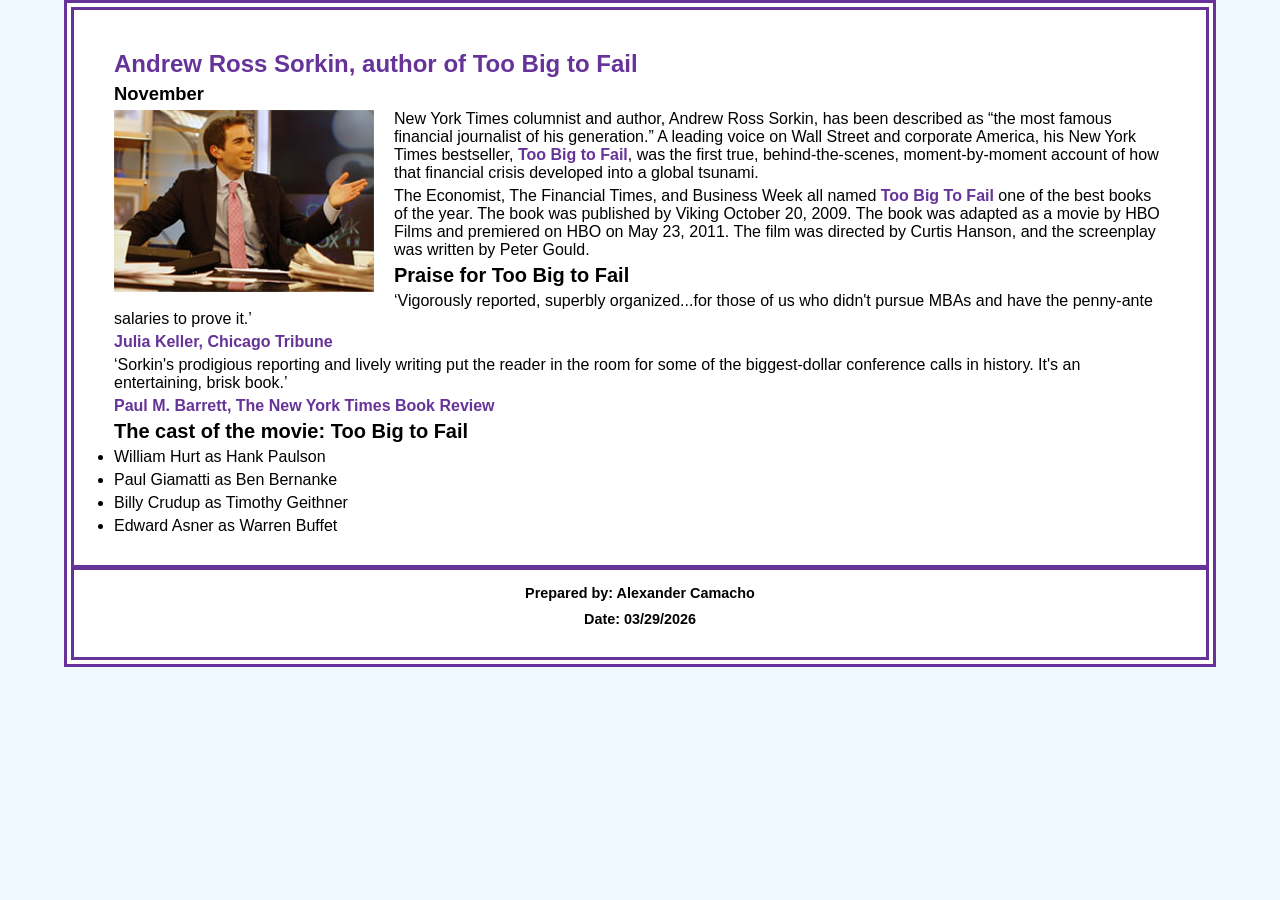
==== index.html @ 84e04d2c "Add files via upload" ====
<!DOCTYPE html>
<html lang="en">

<head>
	<meta charset="utf-8">
	<meta name="viewport" content="width=device-width, initial-scale=1.0">
	<title>San Joaquin Valley Town Hall</title>
	<link rel="shortcut icon" href="images/favicon.ico">
	<link rel="stylesheet" href="styles/main.css">
</head>
<body>
	<main>
		<h1>Andrew Ross Sorkin, author of <cite>Too Big to Fail</cite></h1>
		<h3>November</h3>
		<img src="images/sorkin_desk260.jpg" alt="Andrew Ross Sorkin" width="260">
		<p>New York Times columnist and author, Andrew Ross Sorkin, has been described as <q>the most famous financial journalist of his generation.</q> A leading voice on Wall Street and corporate America, his New York Times bestseller, <cite>Too Big to Fail</cite>, was the first true, behind-the-scenes, moment-by-moment account of how that financial crisis developed into a global tsunami.</p>
		<p>The Economist, The Financial Times, and Business Week all named <cite>Too Big To Fail</cite> one of the best books of the year. The book was published by Viking October 20, 2009. The book was adapted as a movie by HBO Films and premiered on HBO on May 23, 2011. The film was directed by Curtis Hanson, and the screenplay was written by Peter Gould.</p>
		
		<h2>Praise for <cite>Too Big to Fail</cite></h2>
		<blockquote>&lsquo;Vigorously reported, superbly organized...for those of us who didn't pursue MBAs and have the penny-ante salaries to prove it.&rsquo;</blockquote>
		<p><cite>Julia Keller, Chicago Tribune</cite></p>
		<blockquote>&lsquo;Sorkin's prodigious reporting and lively writing put the reader in the room for some of the biggest-dollar conference calls in history. It's an entertaining, brisk book.&rsquo;</blockquote>
		<p><cite>Paul M. Barrett, The New York Times Book Review</cite></p>
		
		<h2>The cast of the movie: <cite>Too Big to Fail</cite></h2>
		<ul>
			<li>William Hurt as Hank Paulson</li>
			<li>Paul Giamatti as Ben Bernanke</li>
			<li>Billy Crudup as Timothy Geithner</li>
			<li>Edward Asner as Warren Buffet</li>
		</ul>
	</main>
	<footer>
		<p>Prepared by: Alexander Camacho</p>
		<p>Date: 03/29/2026</p>
	</footer>
</body>
</html>
---- styles/main.css ----
* {margin: 0%; 
    padding: 0%;
    box-sizing: border-box;
}
  
   html {background-color: aliceblue;}

body { 
    font-family: Arial, Helvetica, sans-serif;
    font-size: 100%;
    width: 90%;
    margin: 0 auto; 
    border: 10px double rebeccapurple; 
    background-color: white;
    padding: 20px;   
}

main {
   padding: 20px;


}

footer {  
 border-top: 5px solid rebeccapurple;
    margin-top: 5px;
    padding-top: 5px;
    margin-left: -20px;
    margin-right: -20px;
}

h1{ font-size: 150%;
color:rebeccapurple}

h2{ font-size: 125%;}
h3{font-size: 115%;}
h1, h2, h3, p, blockquote, ul, li {
    margin-bottom: 5px;}

cite {color: rebeccapurple; font-style: normal; font-weight: bold;
}

img {float: left;
margin-right: 20px;
margin-bottom: 10px;
}

h3{clear: left;}

footer p {
    font-size: 90%;
    font-weight: bold;
    text-align: center;
    margin-top: 10px;
    margin-bottom: 10px; color: black;
}

    :root {
    --background-color: aliceblue;
    --accent-color: rebeccapurple;
    --text-black: black;
    }

    p cite {
    color: var(--accent-color); 
    font-style: normal; 
    font-weight: bold;
}


h1 cite, h2 cite {
    color: inherit;
    font-weight: inherit;
}
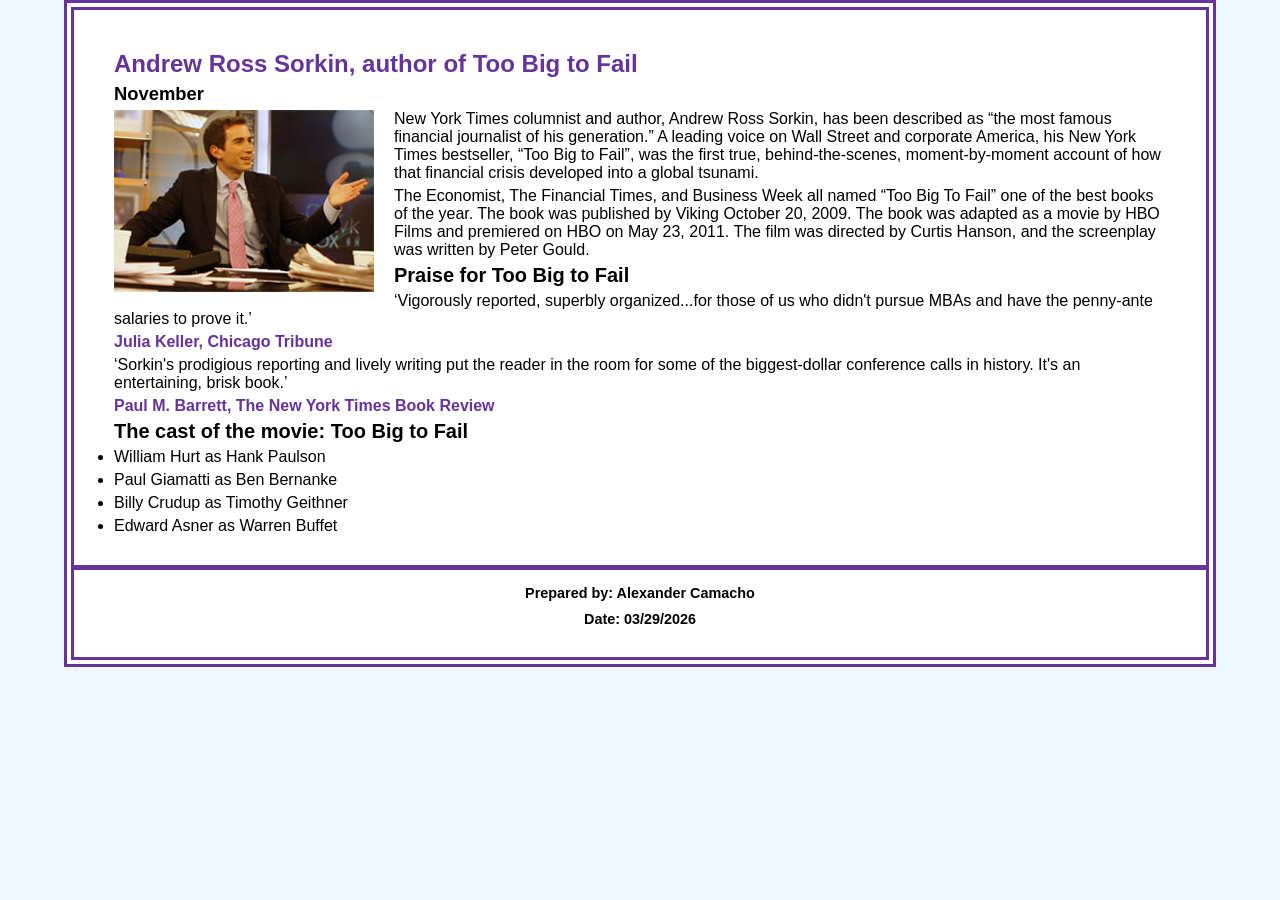
==== commit 60049e23: "a" ====
--- a/index.html
+++ b/index.html
@@ -13,8 +13,8 @@
 		<h1>Andrew Ross Sorkin, author of <cite>Too Big to Fail</cite></h1>
 		<h3>November</h3>
 		<img src="images/sorkin_desk260.jpg" alt="Andrew Ross Sorkin" width="260">
-		<p>New York Times columnist and author, Andrew Ross Sorkin, has been described as <q>the most famous financial journalist of his generation.</q> A leading voice on Wall Street and corporate America, his New York Times bestseller, <cite>Too Big to Fail</cite>, was the first true, behind-the-scenes, moment-by-moment account of how that financial crisis developed into a global tsunami.</p>
-		<p>The Economist, The Financial Times, and Business Week all named <cite>Too Big To Fail</cite> one of the best books of the year. The book was published by Viking October 20, 2009. The book was adapted as a movie by HBO Films and premiered on HBO on May 23, 2011. The film was directed by Curtis Hanson, and the screenplay was written by Peter Gould.</p>
+		<p>New York Times columnist and author, Andrew Ross Sorkin, has been described as <q>the most famous financial journalist of his generation.</q> A leading voice on Wall Street and corporate America, his New York Times bestseller, <q>Too Big to Fail</q>, was the first true, behind-the-scenes, moment-by-moment account of how that financial crisis developed into a global tsunami.</p>
+		<p>The Economist, The Financial Times, and Business Week all named <q>Too Big To Fail</q> one of the best books of the year. The book was published by Viking October 20, 2009. The book was adapted as a movie by HBO Films and premiered on HBO on May 23, 2011. The film was directed by Curtis Hanson, and the screenplay was written by Peter Gould.</p>
 		
 		<h2>Praise for <cite>Too Big to Fail</cite></h2>
 		<blockquote>&lsquo;Vigorously reported, superbly organized...for those of us who didn't pursue MBAs and have the penny-ante salaries to prove it.&rsquo;</blockquote>
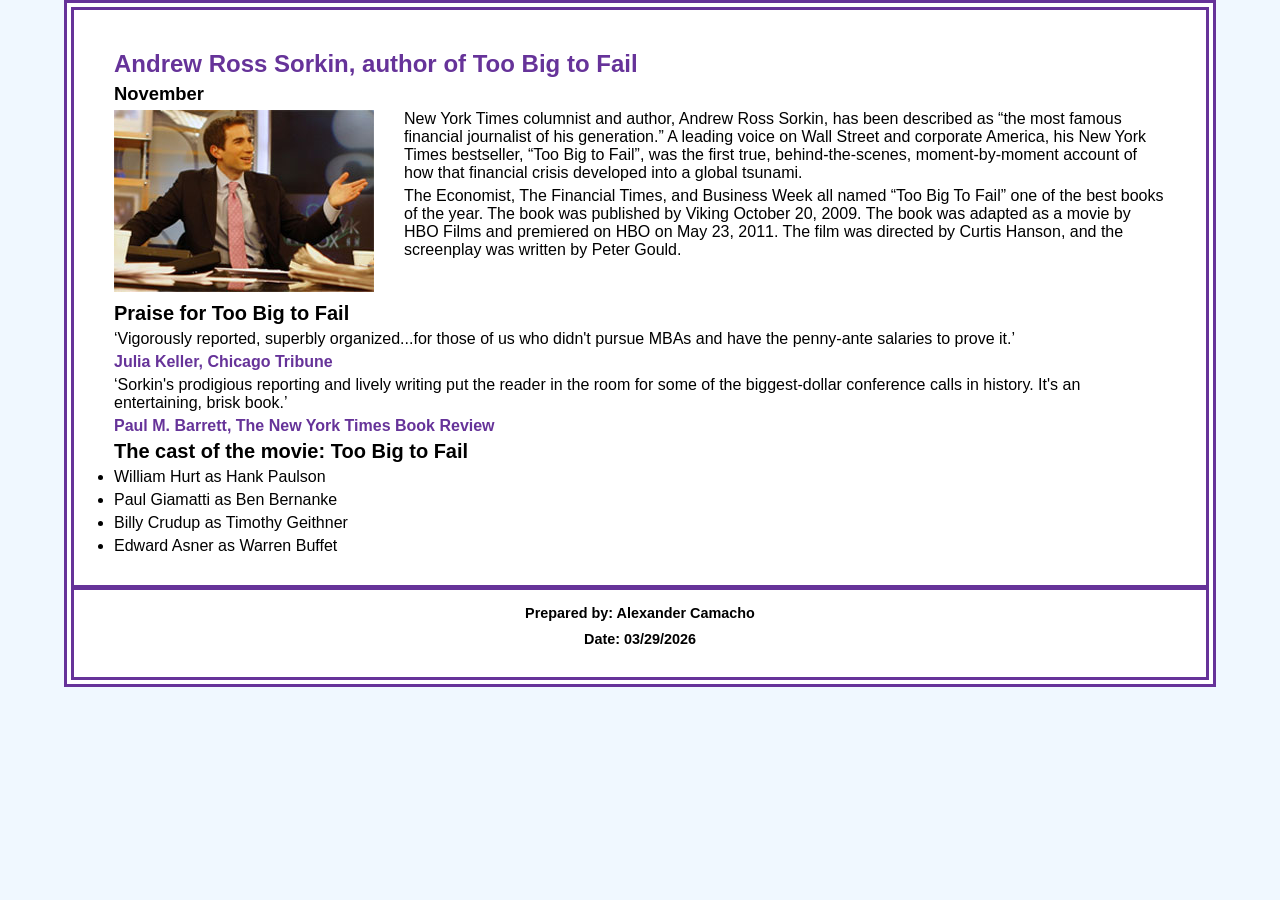
==== commit 836e3532: "a" ====
--- a/index.html
+++ b/index.html
@@ -1,6 +1,5 @@
 <!DOCTYPE html>
 <html lang="en">
-
 <head>
 	<meta charset="utf-8">
 	<meta name="viewport" content="width=device-width, initial-scale=1.0">
--- a/styles/main.css
+++ b/styles/main.css
@@ -31,7 +31,7 @@
 
 h1{ font-size: 150%;
 color:rebeccapurple}
-
+h2, blockquote {clear: left;}
 h2{ font-size: 125%;}
 h3{font-size: 115%;}
 h1, h2, h3, p, blockquote, ul, li {
@@ -41,7 +41,7 @@
 }
 
 img {float: left;
-margin-right: 20px;
+margin-right: 30px;
 margin-bottom: 10px;
 }
 
@@ -72,3 +72,8 @@
     color: inherit;
     font-weight: inherit;
 }
+
+q {
+    font-family: inherit;
+    color: inherit;
+}
